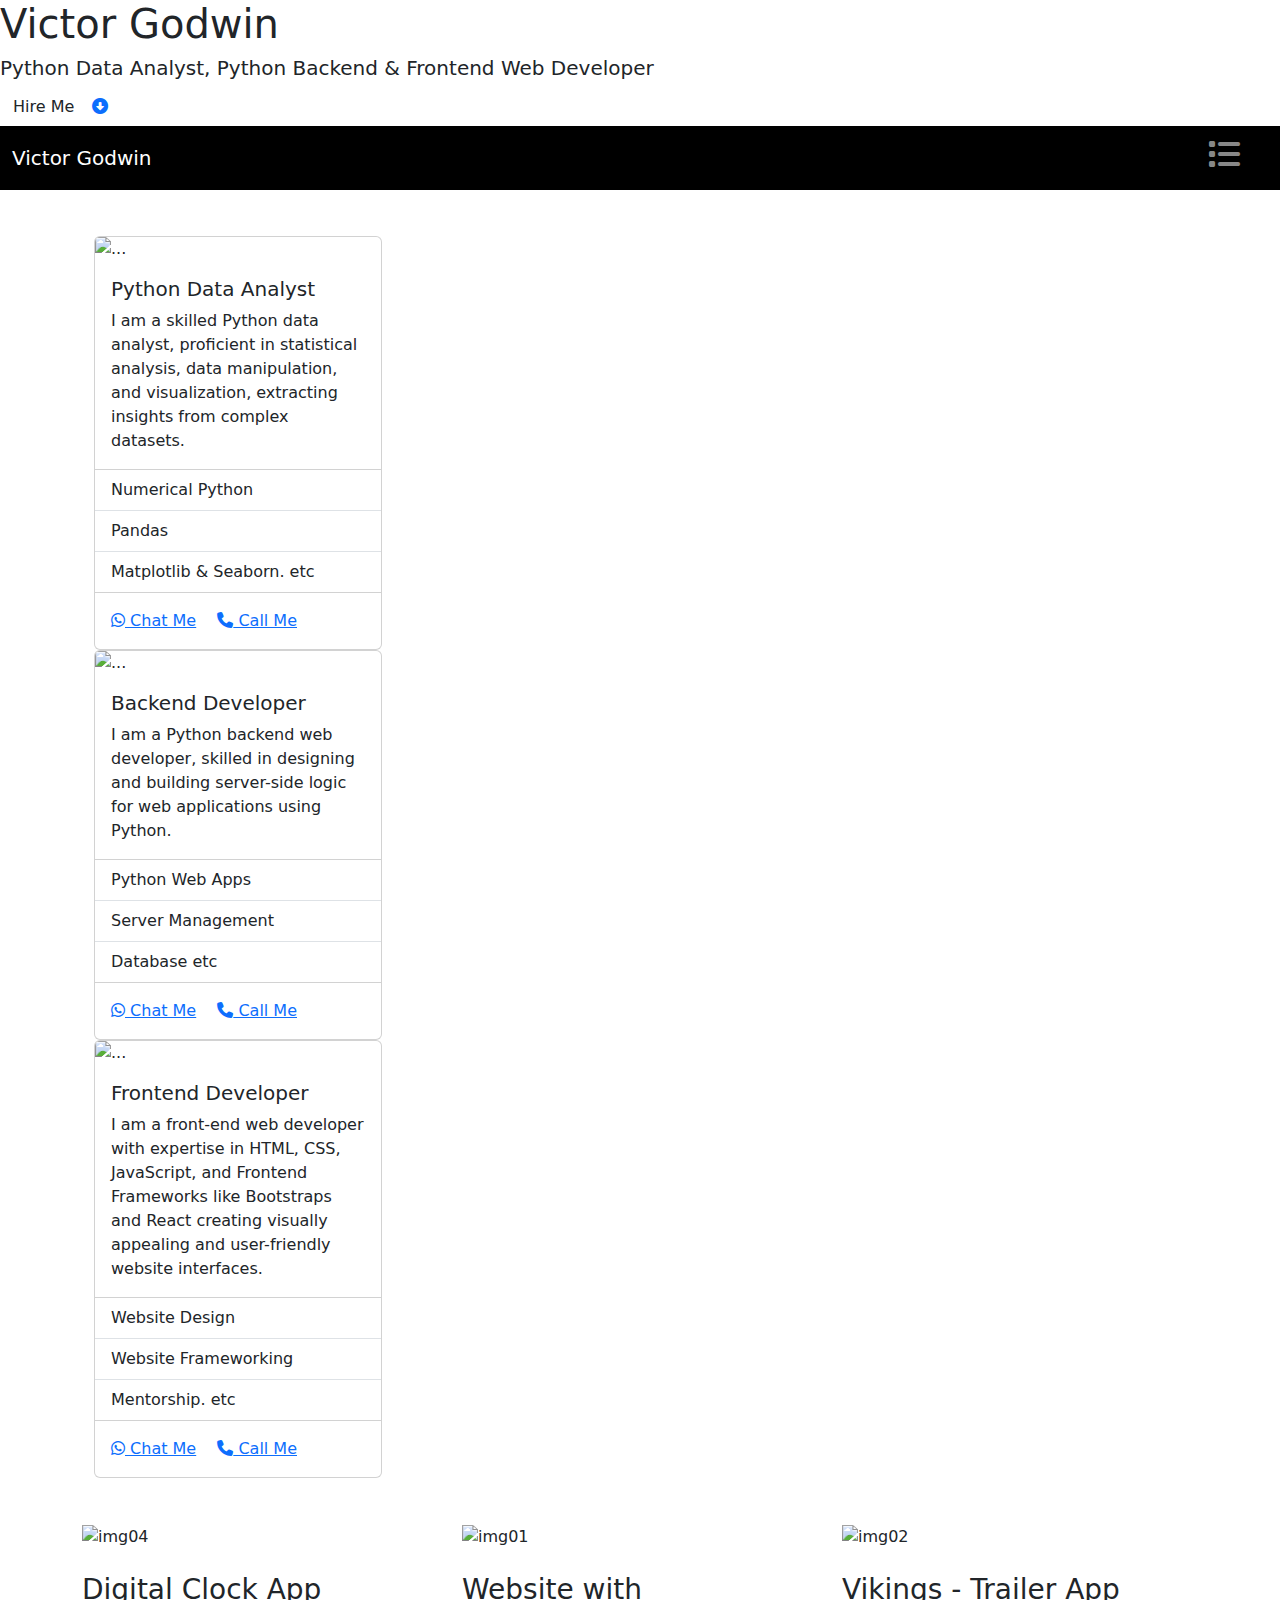
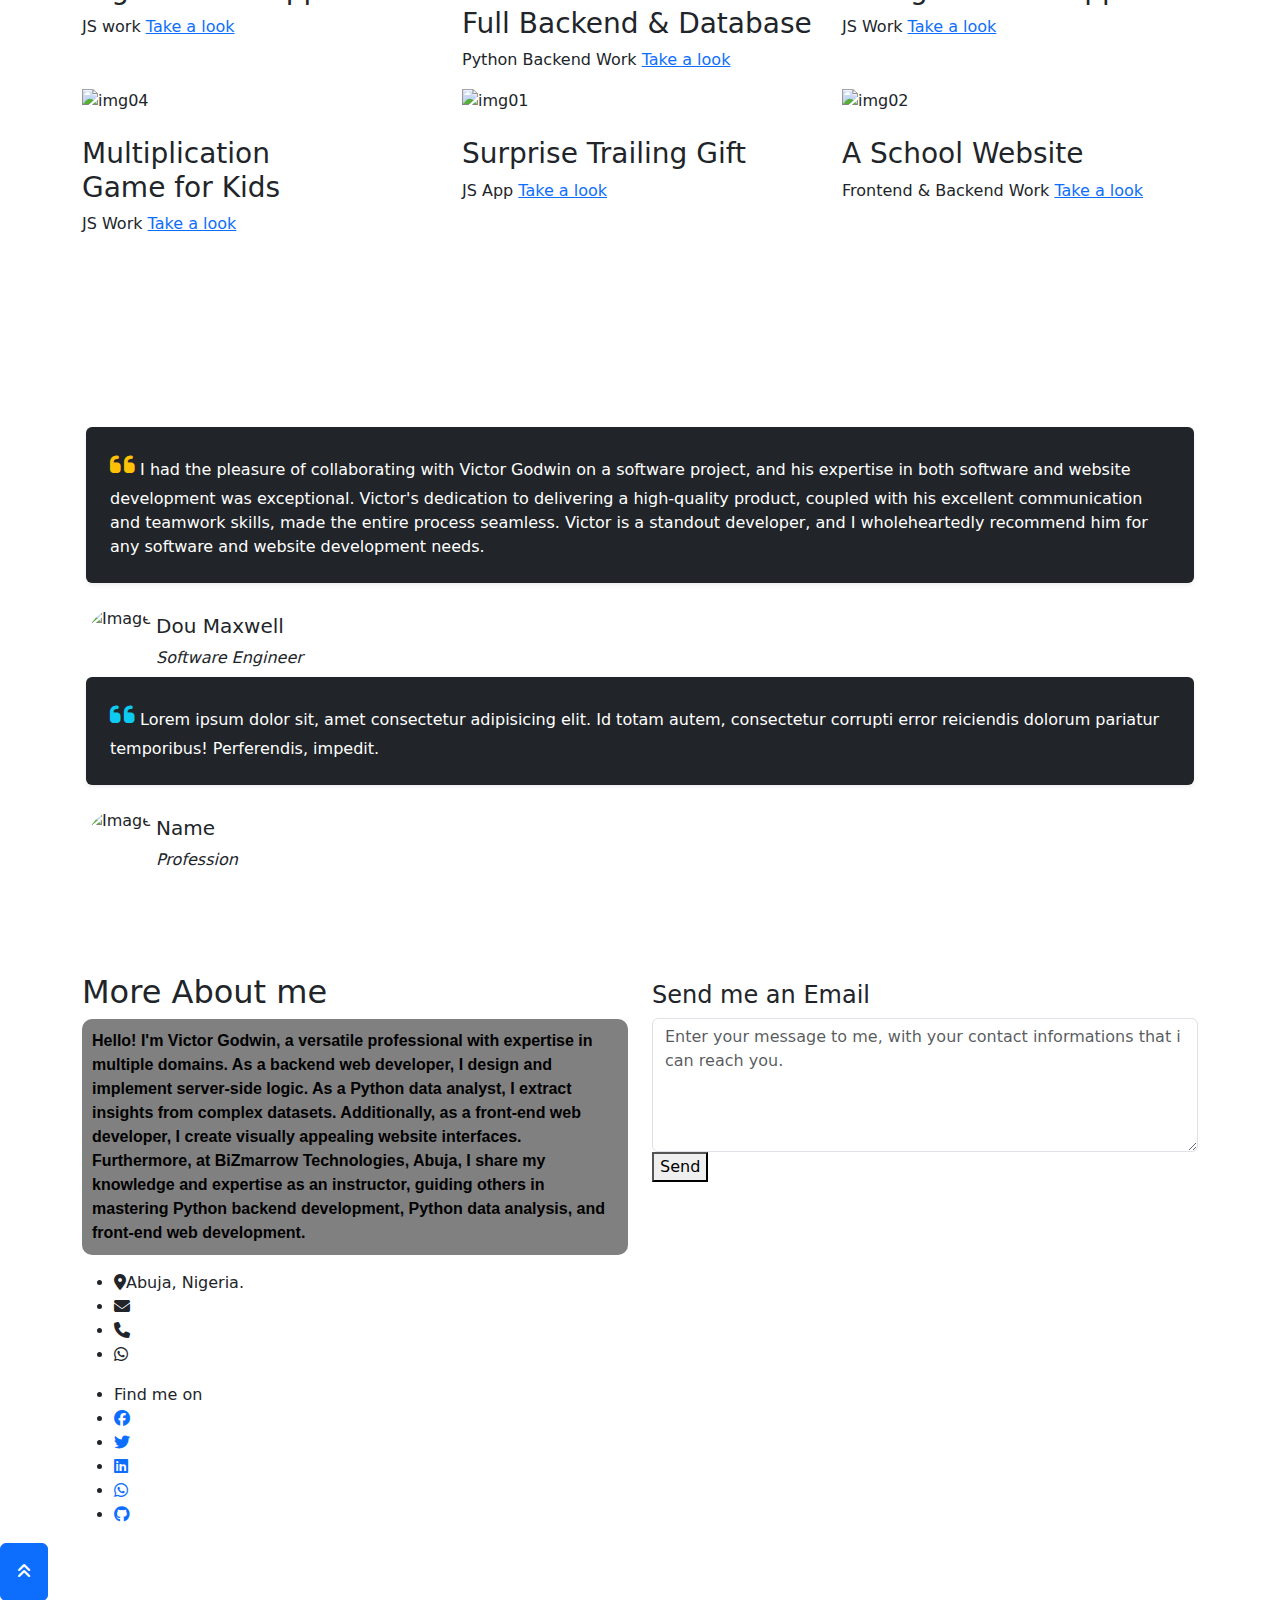
==== index.html @ f5a23a00 "Merge branch 'master' of https://github.com/viczenith/VictorGodwin" ====
<!DOCTYPE html>
<html lang="en">
<head>
    <meta charset="UTF-8">
    <meta name="viewport" content="width=device-width, initial-scale=1.0">
    <link href='http://fonts.googleapis.com/css?family=Dosis:200,300,400,500|Lato:300,400,700,900,300italic,400italic,700italic,900italic|Raleway:400,200,300,500,100|Titillium+Web:400,200,300italic,300,200italic' rel='stylesheet' type='text/css'>


    <!-- Flaticon Font -->
    <link href="lib/flaticon/font/flaticon.css" rel="stylesheet">

    <!-- Libraries Stylesheet -->
    <link href="assets/lib/owlcarousel/assets/owl.carousel.min.css" rel="stylesheet">
    <link href="assets/lib/lightbox/css/lightbox.min.css" rel="stylesheet">

    <link href="https://cdn.jsdelivr.net/npm/bootstrap@5.2.3/dist/css/bootstrap.min.css" rel="stylesheet">
    <script src="https://cdn.jsdelivr.net/npm/bootstrap@5.2.3/dist/js/bootstrap.bundle.min.js"></script>

     <!-- Customized Bootstrap Stylesheet -->
    <link href="assets/css1/style.css" rel="stylesheet">

    <!-- BS CSS -->
    <link href="https://cdn.jsdelivr.net/npm/bootstrap@5.3.0/dist/css/bootstrap.min.css" rel="stylesheet" integrity="sha384-9ndCyUaIbzAi2FUVXJi0CjmCapSmO7SnpJef0486qhLnuZ2cdeRhO02iuK6FUUVM" crossorigin="anonymous">
    <!-- FONT AWESOME -->
    <link rel="stylesheet" href="https://cdnjs.cloudflare.com/ajax/libs/font-awesome/6.4.0/css/all.min.css">
    <!-- CSS -->
    <link rel="stylesheet" href="assets/css/style.css">
    <link rel="stylesheet" href="assets/css/mquery.css">
    <title>Victor Godwin - Home</title>
    <link rel="shortcut icon" href="assets/images/favi.png" type="image/x-icon">
</head>
<body>
    <div class="homePage">
        <div class="home-sect">
          <h1 class="bigheading">Victor Godwin</h1>
          <h5 class="small-heading">Python Data Analyst, Python Backend &  Frontend Web Developer </h5>
          <a class="btnn btn" href="#contact">Hire Me</a>
          <a data-scroll href="#navigation" class="scrollDown animated pulse" id="scrollToContent"><i class="fa-solid fa-circle-down"></i></a>
        </div>
    </div>

    <!-- SECTION TWO, NAVIGATION -->
      <div id="navigation" id="navb" class="navbar navbar-dark bg-black sticky-top">
        <div class="container-fluid">
            <a class="navbar-brand" href="#body">Victor Godwin</a>
            <h1 style="border: none; outline: none;" class="navbar-toggler" type="button" data-bs-toggle="offcanvas" data-bs-target="#offcanvasDarkNavbar" aria-controls="offcanvasDarkNavbar" aria-label="Toggle navigation">
              <i class="fa-solid fa-list" style="font-size: 2rem; margin-right: 1rem;"></i>
            </a>
            <div class="rightdropdown offcanvas offcanvas-end text-bg-dark" tabindex="-1" id="offcanvasDarkNavbar" aria-labelledby="offcanvasDarkNavbarLabel">
            <div class="offcanvas-header">
              <h5 class="offcanvas-title" id="offcanvasDarkNavbarLabel">Victor Godwin</h5>
              <a type="button" class="btn-close btn-close-white" data-bs-dismiss="offcanvas" aria-label="Close"></a>
            </div>
            <div class="offcanvas-body">
              <ul class="navbar-nav justify-content-end flex-grow-1 pe-3">
                <li class="nav-item">
                  <a class="nav-link active" aria-current="page" href="#body"> <i class="fa-solid fa-house"></i> Home</a>
                </li>
              </ul>
              <ul class="navbar-nav justify-content-end flex-grow-1 pe-3">
                <li class="nav-item">
                  <a class="nav-link active" aria-current="page" href="#services"> <i class="fa-solid fa-gear"></i> Service</a>
                </li>
              </ul>
              <ul class="navbar-nav justify-content-end flex-grow-1 pe-3">
                <li class="nav-item">
                  <a class="nav-link active" aria-current="page" href="#portfolio"><i class="fa-solid fa-pen-to-square"></i> Portfolio</a>
                </li>
              </ul>
              <ul class="navbar-nav justify-content-end flex-grow-1 pe-3">
                <li class="nav-item">
                  <a class="nav-link active" aria-current="page" href="#testimonial"><i class="fa-solid fa-users-gear"></i> Testimonial</a>
                </li>
              </ul>
              <ul class="navbar-nav justify-content-end flex-grow-1 pe-3">
                <li class="nav-item">
                  <a class="nav-link active" aria-current="page" href="#contact"><i class="fa-solid fa-envelope"></i> Contact</a>
                </li>
              </ul>


              <div class="contact-us">
                <ul class="navbar-nav justify-content-end flex-grow-1 pe-3">
                    <li class="nav-item">
                      <a class="chat-me nav-link active" aria-current="page" href="tel:+2347064959669"><i style="margin-left: 1rem;" class="fa-solid fa-phone"></i> Call me</a>
                    </li>
                  </ul>
                  <ul class="navbar-nav justify-content-end flex-grow-1 pe-3">
                    <li class="nav-item">
                      <a class="call-me nav-link active" aria-current="page" href="https://api.whatsapp.com/send?phone=+2347064959669&text=Hello"><i style="margin-left: 1rem;" class="fa-brands fa-whatsapp"></i> Chat me</a>
                    </li>
                  </ul>
              </div>
            </div>
          </div>
        </div>
      </div>

      <!-- SERVICE SECTION -->

      <section class="container-fluid" id="services">
        <h2 class="block_title b_title" style="color:white; font-weight: 600; text-align: center; text-decoration: underline;">______Services______</h2>

       <div class="container-sm row-flex">
        <div class="container-sm row-flex">
          <div class="col-sm-4">
            <div class="service-container card" style="width: 18rem;">
              <img src="https://images.unsplash.com/photo-1551288049-bebda4e38f71?ixlib=rb-4.0.3&ixid=M3wxMjA3fDB8MHxwaG90by1wYWdlfHx8fGVufDB8fHx8fA%3D%3D&auto=format&fit=crop&w=870&q=80" class="card-img-top" alt="...">
              <div class="card-body">
                <h5 class="card-title">Python Data Analyst</h5>
                <p class="card-text">I am a skilled Python data analyst, proficient in statistical analysis, data manipulation, and visualization, extracting insights from complex datasets.</p>
              </div>
              <ul class="hover list-group list-group-flush">
                <li class="list-group-item">Numerical Python</li>
                <li class="list-group-item">Pandas</li>
                <li class="list-group-item">Matplotlib & Seaborn. etc</li>
              </ul>
              <div class="card-body">
                <a href="tel:+2347064959669" class="call-chat-link card-link"><i class="fa-brands fa-whatsapp"></i> Chat Me</a>
                <a href="https://api.whatsapp.com/send?phone=+2347064959669&text=Hello" class="call-chat-link card-link"><i class="fa-solid fa-phone"></i> Call Me</a>
              </div>
            </div>
          </div>
          
          <!-- 2 -->
        
          <div class="col-sm-4">
            <div class="service-container card" style="width: 18rem;">
              <img src="https://images.unsplash.com/photo-1627398242454-45a1465c2479?ixlib=rb-4.0.3&ixid=M3wxMjA3fDB8MHxwaG90by1wYWdlfHx8fGVufDB8fHx8fA%3D%3D&auto=format&fit=crop&w=774&q=80" class="card-img-top" alt="...">
              <div class="card-body">
                <h5 class="card-title">Backend Developer</h5>
                <p class="card-text">I am a Python backend web developer, skilled in designing and building server-side logic for web applications using Python.</p>
              </div>
              <ul class="hover list-group list-group-flush">
                <li class="list-group-item">Python Web Apps</li>
                <li class="list-group-item">Server Management</li>
                <li class="list-group-item">Database etc</li>
              </ul>
              <div class="card-body">
                <a href="tel:+2347064959669" class="call-chat-link card-link"><i class="fa-brands fa-whatsapp"></i> Chat Me</a>
                <a href="https://api.whatsapp.com/send?phone=+2347064959669&text=Hello" class="call-chat-link card-link"><i class="fa-solid fa-phone"></i> Call Me</a>
              </div>
            </div>
          </div>
          
        <!-- 3 -->
          <div class="col-sm-4">
            <div class="service-container card" style="width: 18rem;">
              <img src="https://images.unsplash.com/photo-1511376777868-611b54f68947?ixlib=rb-4.0.3&ixid=M3wxMjA3fDB8MHxwaG90by1wYWdlfHx8fGVufDB8fHx8fA%3D%3D&auto=format&fit=crop&w=1470&q=80" class="card-img-top" alt="...">
              <div class="card-body">
                <h5 class="card-title">Frontend Developer</h5>
                <p class="card-text">I am a front-end web developer with expertise in HTML, CSS, JavaScript, and Frontend Frameworks like Bootstraps and React creating visually appealing and user-friendly website interfaces.</p>
              </div>
              <ul class="hover list-group list-group-flush">
                <li class="list-group-item">Website Design</li>
                <li class="list-group-item">Website Frameworking</li>
                <li class="list-group-item">Mentorship. etc</li>
              </ul>
              <div class="card-body">
                <a href="tel:+2347064959669" class="call-chat-link card-link"><i class="fa-brands fa-whatsapp"></i> Chat Me</a>
                <a href="https://api.whatsapp.com/send?phone=+2347064959669&text=Hello" class="call-chat-link card-link"><i class="fa-solid fa-phone"></i> Call Me</a>
              </div>
            </div>
          </div>
        </div>
       </div>
      </section>

      <!-- PORTFOLIO SECTION -->
      <section id="portfolio">
        <div class="container">
          <h2 class="block_title b_title" style="color:white; font-weight: 600; text-align: center; text-decoration: underline;">______My works______</h2>
          <div class="row port cs-style-3">
              <div class="col-md-4 col-sm-6 col-xs-12 item-space">
                  <figure>
                      <img src="assets/images/project-imgs/digitalwatch.png" alt="img04">
                      <div class="take-a-look">
                        <a href="https://viczenith.github.io/Digital-Watch-and-Date/" target="_blank" class="call-chat-link" style="padding: 7px; color: white; font-weight: 600; text-decoration: none;" >Take a look</a>
                      </div>
                      <figcaption>
                          <h3>Digital Clock App</h3>
                          <span>JS work</span>
                          <a href="https://viczenith.github.io/Digital-Watch-and-Date/" target="_blank" class=" call-chat-link" >Take a look</a>
                      </figcaption>
                  </figure>
              </div>
              <div class="col-md-4 col-sm-6 col-xs-12 item-space">
                  <figure>
                      <img src="assets/images/project-imgs/pythonauthhomepage.png" alt="img01">
                      <div class="take-a-look">
                        <a href="#" class="call-chat-link" target="_blank" style="padding: 7px; color: white; font-weight: 600; text-decoration: none;">Take a look</a>
                      </div>
                      <figcaption>
                          <h3>Website with <br> Full Backend & Database</h3>
                          <span>Python Backend Work</span>
                          <a href="#" target="_blank" class="call-chat-link" >Take a look</a>
                      </figcaption>
                  </figure>
              </div>
              <div class="col-md-4 col-sm-6 col-xs-12 item-space">
                  <figure>
                      <img src="assets/images/project-imgs/vikingstrailerjs.png" alt="img02">
                      <div class="take-a-look">
                        <a href="https://viczenith.github.io/Video-Trailer-JS-project/" target="_blank" class="call-chat-link" style="padding: 7px; color: white; font-weight: 600; text-decoration: none;">Take a look</a>
                      </div>
                      <figcaption>
                          <h3>Vikings - Trailer App</h3>
                          <span>JS Work</span>
                          <a href="https://viczenith.github.io/Video-Trailer-JS-project/" target="_blank" class="call-chat-link" >Take a look</a>
                      </figcaption>
                  </figure>
              </div>
              <div class="col-md-4 col-sm-6 col-xs-12 item-space">
                  <figure>
                      <img  width="500" height="200" src="assets/images/project-imgs/kids_games.png" alt="img04">
                      <div class="take-a-look">
                        <a href="http://kidsmathgame.lovestoblog.com/?" target="_blank" class="call-chat-link" style="padding: 7px; color: white; font-weight: 600; text-decoration: none;">Take a look</a>
                      </div>
                      <figcaption>
                          <h3>Multiplication <br> Game for Kids</h3>
                          <span>JS Work</span>
                          <a href="http://kidsmathgame.lovestoblog.com/?" target="_blank" class="call-chat-link" >Take a look</a>
                      </figcaption>
                  </figure>
              </div>
              <div class="col-md-4 col-sm-6 col-xs-12 item-space">
                  <figure>
                      <img src="assets/images/project-imgs/supprisegift.png" alt="img01">
                      <div class="take-a-look">
                        <a <a href="https://viczenith.github.io/Birthday-Surprise-JS-Project/" target="_blank" class="call-chat-link" style="padding: 7px; color: white; font-weight: 600; text-decoration: none;">Take a look</a>
                      </div>
                      <figcaption>
                          <h3>Surprise Trailing Gift</h3>
                          <span>JS App</span>
                          <a href="https://viczenith.github.io/Birthday-Surprise-JS-Project/" target="_blank" class="call-chat-link" >Take a look</a>
                      </figcaption> 
                  </figure>
              </div>
              <div class="col-md-4 col-sm-6 col-xs-12 item-space">
                  <figure>
                      <img src="assets/images/project-imgs/schoolwebsite.png" alt="img02">
                      <div class="take-a-look">
                        <a href="https://viczenith.github.io/schoolwebsite/" target="_blank" class="call-chat-link" style="padding: 7px; color: white; font-weight: 600; text-decoration: none;">Take a look</a>
                      </div>
                      <figcaption>
                          <h3>A School Website</h3>
                          <span>Frontend & Backend Work</span>
                          <a href="https://viczenith.github.io/schoolwebsite/" target="_blank" class="call-chat-link">Take a look</a>
                      </figcaption>
                  </figure>
              </div>
              <div class="col-xs-12">
                  <div class="btn-center"><a href="gallery.html" class="call-chat-link" style="color:white; font-weight: 600;" target="_blank">View More</a></div>
              </div>
          </div>
      </div>

      </section>


    <!-- Testimonial Start -->
    <div class="container-fluid py-5" id="testimonial">
        <div class="container p-0">
            <div class="text-center pb-2">
                <h2 class="block_title b_title" style="color:white; font-weight: 600; text-align: center; text-decoration: underline;">______Testimonial______</h2>
            </div>
            <div class="owl-carousel testimonial-carousel mt-5">
                <div class="testimonial-item px-3">
                    <div class="text-bg-dark shadow-sm rounded mb-4 p-4">
                        <h3 class="fas fa-quote-left text-warning mr-3"></h3>
                        I had the pleasure of collaborating with Victor Godwin on a software project, and his expertise in both software and website development was exceptional. Victor's dedication to delivering a high-quality product, coupled with his excellent communication and teamwork skills, made the entire process seamless. Victor is a standout developer, and I wholeheartedly recommend him for any software and website development needs.
                    </div>
                    <div class="d-flex align-items-center">
                        <img class="rounded-circle" src="./images/Victor2.png" style="width: 70px; height: 70px;" alt="Image">
                        <div class="pl-3">
                            <h5>Dou Maxwell</h5>
                            <i>Software Engineer</i>
                        </div>
                    </div>
                </div>
                <div class="testimonial-item px-3">
                    <div class="text-bg-dark shadow-sm rounded mb-4 p-4">
                        <h3 class="fas fa-quote-left text-info mr-3"></h3>
                        Lorem ipsum dolor sit, amet consectetur adipisicing elit. Id totam autem, consectetur corrupti error reiciendis dolorum pariatur temporibus! Perferendis, impedit.
                    </div>
                    <div class="d-flex align-items-center">
                        <img class="rounded-circle" src="./Victor2.png" style="width: 70px; height: 70px;" alt="Image">
                        <div class="pl-3">
                            <h5>Name</h5>
                            <i>Profession</i>
                        </div>
                    </div>
                </div>
              
            </div>
        </div>
    </div>
    <!-- Testimonial End -->


    <!-- CONTACT SECTION -->
    <section id="contact" class="mapWrap">
      <!-- <div id="googleMap" style="width:100%;"></div> -->
      <div id="contact-area">
          <div class="container">
            <h2 class="block_title b_title" style="color:white; font-weight: 600; text-align: center; text-decoration: underline;">______Hey______</h2>
              <div class="row">
                  <div class="col-xs-12">
                  </div>
                  <div class="col-sm-6">
                      <div class="moreDetails">
                          <h2 class="con-title" style="">More About me</h2>
                          <p style="font-family: sans-serif; background-color: grey;padding: 10px; border-radius: 10px; color: black; font-weight: 600;"> Hello! I'm Victor Godwin, a versatile professional with expertise in multiple domains. As a backend web developer, I design and implement server-side logic. As a Python data analyst, I extract insights from complex datasets. Additionally, as a front-end web developer, I create visually appealing website interfaces. Furthermore, at BiZmarrow Technologies, Abuja, I share my knowledge and expertise as an instructor, guiding others in mastering Python backend development, Python data analysis, and front-end web development.</p>

                          <ul class="address" style="">
                              <li><i class="fa-solid fa-location-dot"></i><span>Abuja, Nigeria.</span></li>
                              <li><i class="fa-solid fa-envelope"></i><span><a href="mailto:victrzenith@gmail.com" style="color:white; font-weight: 600;">victorgodwinakor@gmail.com</a></span></li>
                              <li><i class="fa-solid fa-phone"></i><span><a href="tel:+2347064959669" style="color:white; font-weight: 600;">+2347064959669</a></span></li>
                              <li><i class="fa-brands fa-whatsapp"></i><span><a href="https://api.whatsapp.com/send?phone=+2347064959669&text=Hello" style="color:white; font-weight: 600;">Chat me on WhatsApp</a></span></li>
                              

                          </ul>
                      </div>
                  </div>
                  <div class="col-sm-6 formbtn">
                      <h2 class="con-title" style="color:white; font-family: cursive;"></h2>
                      <form role="form" action="mailto:victorgodwinakor@gmail.com" method="post" enctype="text/plain">
                        
                        <div class="form-group">
                          <h4>Send me an Email</h4>
                          <textarea placeholder="Enter your message to me, with your contact informations that i can reach you." name="InputMessage" id="user_message" class="form-control" rows="5" required></textarea>
                        </div>

                        <button type="submit" class="call-chat-link">Send</button>
                      </form>   
                  </div>
              </div>
          </div><!-- container -->
      </div><!-- contact-area -->
      <div id="social">
          <div class="container">
              <div class="row">
                  <div class="col-xs-12">
                      <ul class="scoialinks">
                          <li class="normal-txt" style="">Find me on</li>
                          <li class="social-icons"><a href="#"> <i class="fa-brands fa-facebook"></i></a></li>
                          <li class="social-icons"><a href="#"><i class="fa-brands fa-twitter"></i></a></li>
                          <li class="social-icons"><a href="https://www.linkedin.com/in/victor-godwin-02809b1bb"><i class="fa-brands fa-linkedin"></i></a></li>
                          <li class="social-icons"><a href="https://api.whatsapp.com/send?phone=+2347064959669&text=Hello"><i class="fa-brands fa-whatsapp"></i></a></li>
                          <li class="social-icons"><a href="#"><i class="fa-brands fa-github"></i></a></li>
                      </ul>
                  </div>
              </div>
          </div>
      </div><!-- social -->
  </section>

      <!-- Back to Top -->
    <a href="#" class="btn btn-primary p-3 back-to-top"><i class="fa fa-angle-double-up"></i></a>


<!-- https://docs.google.com/document/d/1Uw3thjtQ1ERMtONenp0JyF-d0HqYeO41/edit?usp=drivesdk&ouid=101610036122218365915&rtpof=true&sd=true -->








      <script src="https://stackpath.bootstrapcdn.com/bootstrap/4.4.1/js/bootstrap.bundle.min.js"></script>
    <!--BS JS -->
    <script src="https://cdn.jsdelivr.net/npm/bootstrap@5.3.0/dist/js/bootstrap.bundle.min.js" integrity="sha384-geWF76RCwLtnZ8qwWowPQNguL3RmwHVBC9FhGdlKrxdiJJigb/j/68SIy3Te4Bkz" crossorigin="anonymous"></script>
    <!-- BS JS effect -->
    <script src="https://cdn.jsdelivr.net/npm/@popperjs/core@2.11.8/dist/umd/popper.min.js" integrity="sha384-I7E8VVD/ismYTF4hNIPjVp/Zjvgyol6VFvRkX/vR+Vc4jQkC+hVqc2pM8ODewa9r" crossorigin="anonymous"></script>
    <script src="https://cdn.jsdelivr.net/npm/bootstrap@5.3.0/dist/js/bootstrap.min.js" integrity="sha384-fbbOQedDUMZZ5KreZpsbe1LCZPVmfTnH7ois6mU1QK+m14rQ1l2bGBq41eYeM/fS" crossorigin="anonymous"></script>

    <!-- JavaScript Libraries -->
    <script src="https://code.jquery.com/jquery-3.4.1.min.js"></script>
    <script src="https://stackpath.bootstrapcdn.com/bootstrap/4.4.1/js/bootstrap.bundle.min.js"></script>
    <script src="assets/lib/easing/easing.min.js"></script>
    <script src="assets/lib/owlcarousel/carousel.min.js"></script>
    <script src="assets/lib/isotope/isotope.pkgd.min.js"></script>
    <!-- <script src="assets/lib/lightbox/js/lightbox.min.js"></script> -->


    <!-- Template Javascript -->
    <script src="assets/js1/main.js"></script>
</body>
</html>
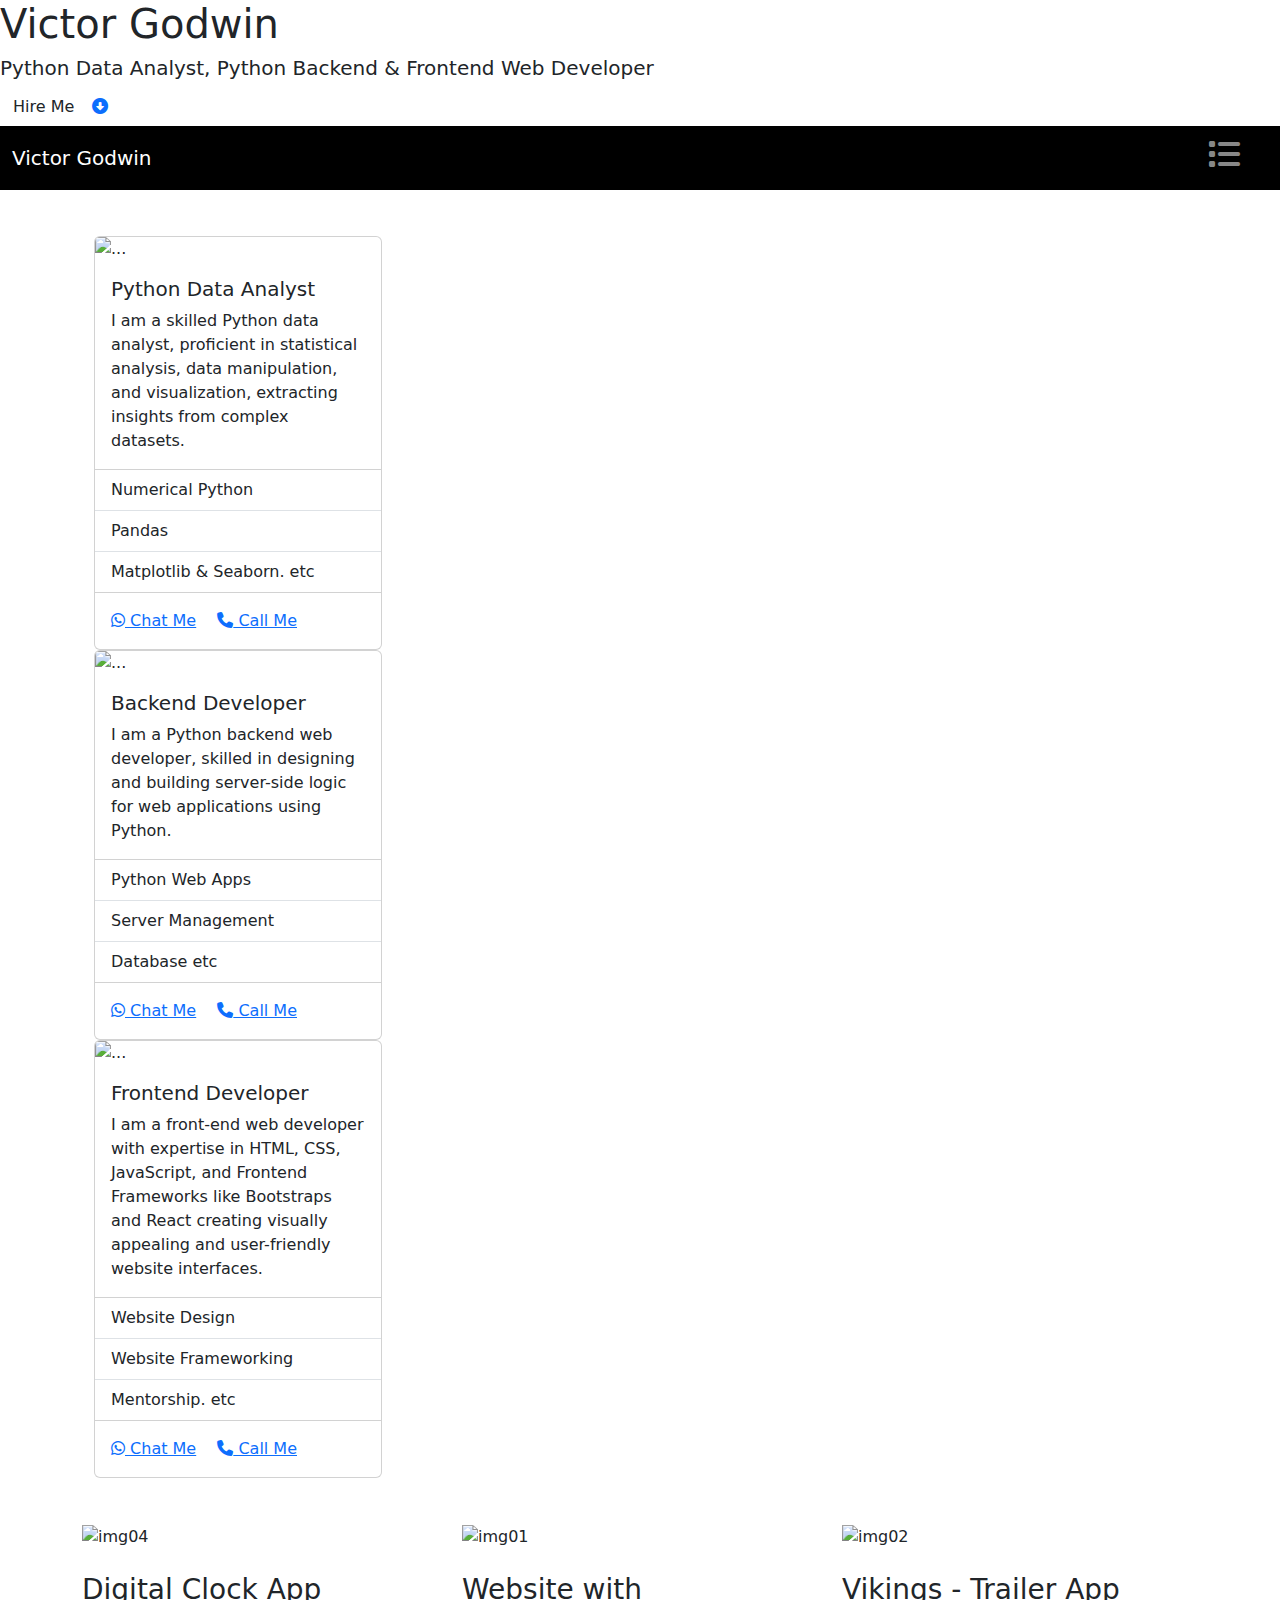
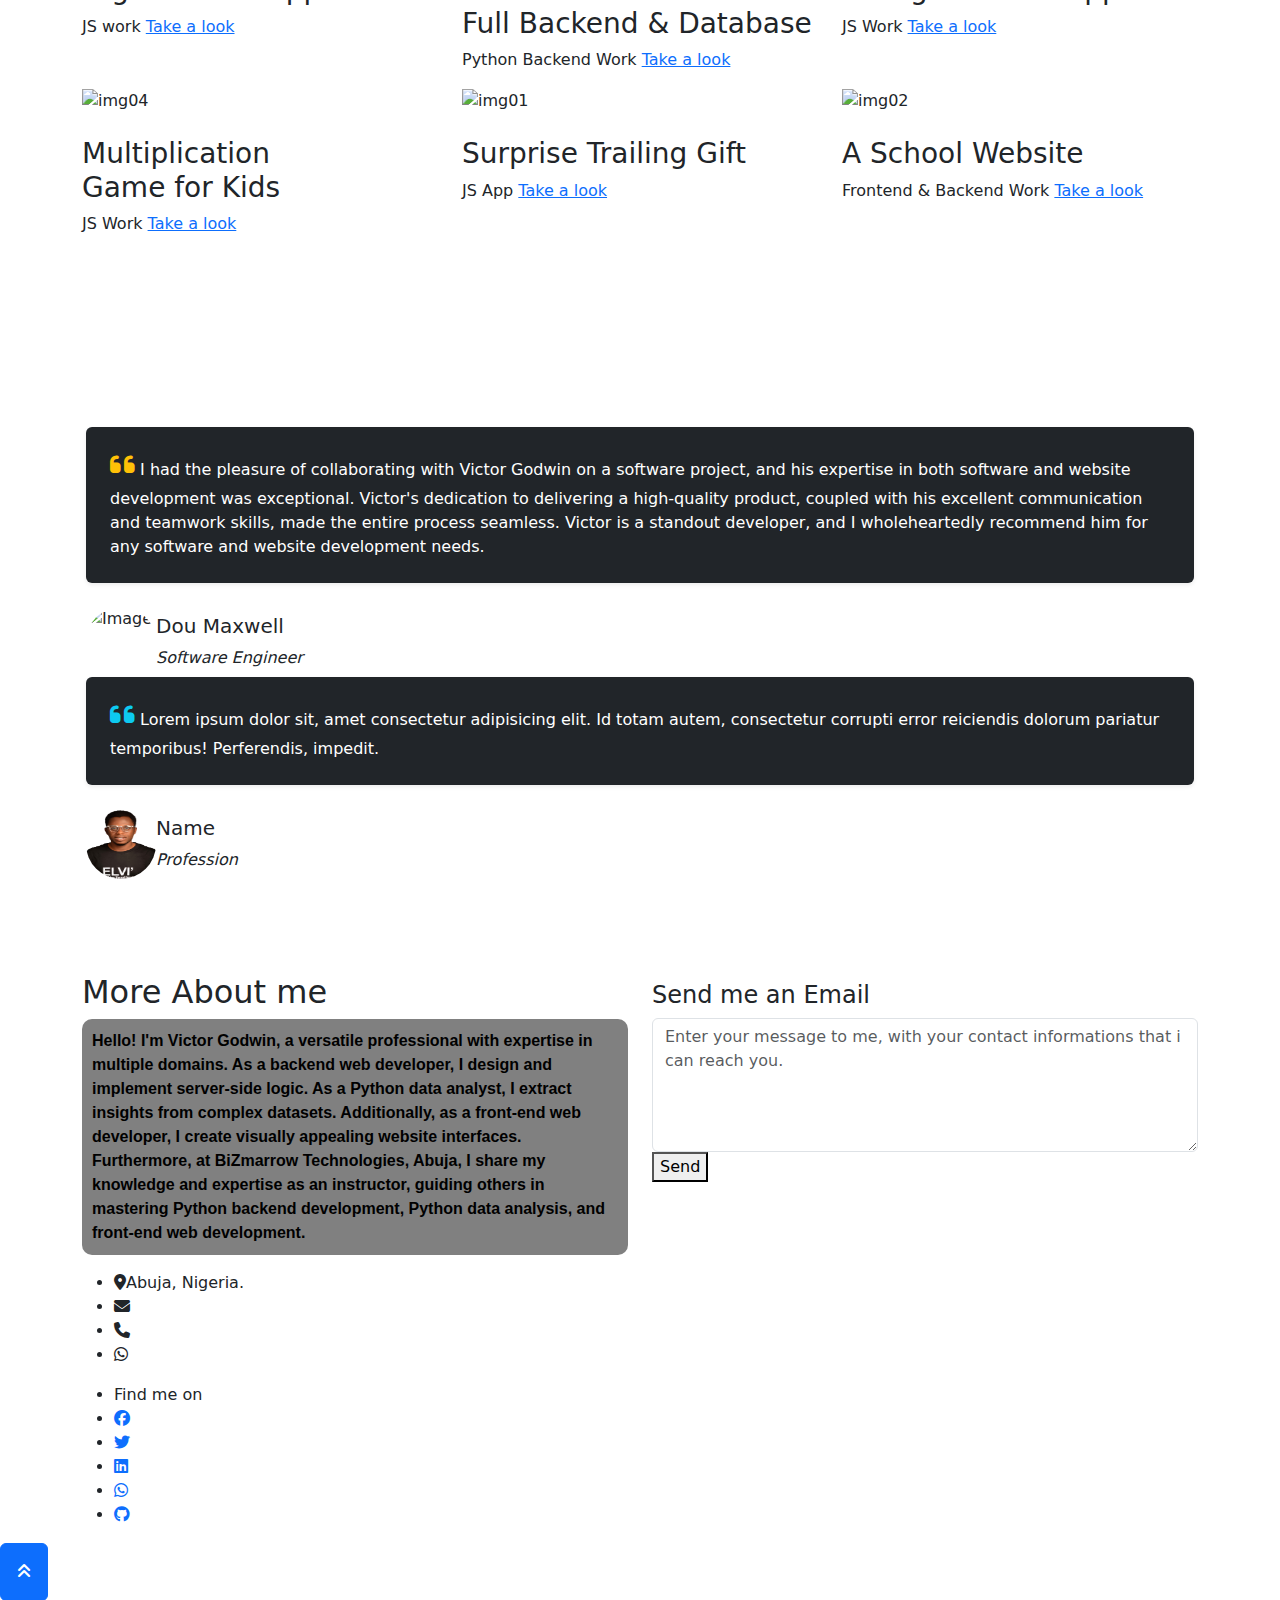
==== commit fc1016f8: "update" ====
--- a/index.html
+++ b/index.html
@@ -271,7 +271,7 @@
                         I had the pleasure of collaborating with Victor Godwin on a software project, and his expertise in both software and website development was exceptional. Victor's dedication to delivering a high-quality product, coupled with his excellent communication and teamwork skills, made the entire process seamless. Victor is a standout developer, and I wholeheartedly recommend him for any software and website development needs.
                     </div>
                     <div class="d-flex align-items-center">
-                        <img class="rounded-circle" src="./images/Victor2.png" style="width: 70px; height: 70px;" alt="Image">
+                        <img class="rounded-circle" src="assets/images/project-imgs/Karim-Jovian.png" style="width: 70px; height: 70px;" alt="Image">
                         <div class="pl-3">
                             <h5>Dou Maxwell</h5>
                             <i>Software Engineer</i>
@@ -284,7 +284,7 @@
                         Lorem ipsum dolor sit, amet consectetur adipisicing elit. Id totam autem, consectetur corrupti error reiciendis dolorum pariatur temporibus! Perferendis, impedit.
                     </div>
                     <div class="d-flex align-items-center">
-                        <img class="rounded-circle" src="./Victor2.png" style="width: 70px; height: 70px;" alt="Image">
+                        <img class="rounded-circle" src="assets/images/project-imgs/victor2.png" style="width: 70px; height: 70px;" alt="Image">
                         <div class="pl-3">
                             <h5>Name</h5>
                             <i>Profession</i>
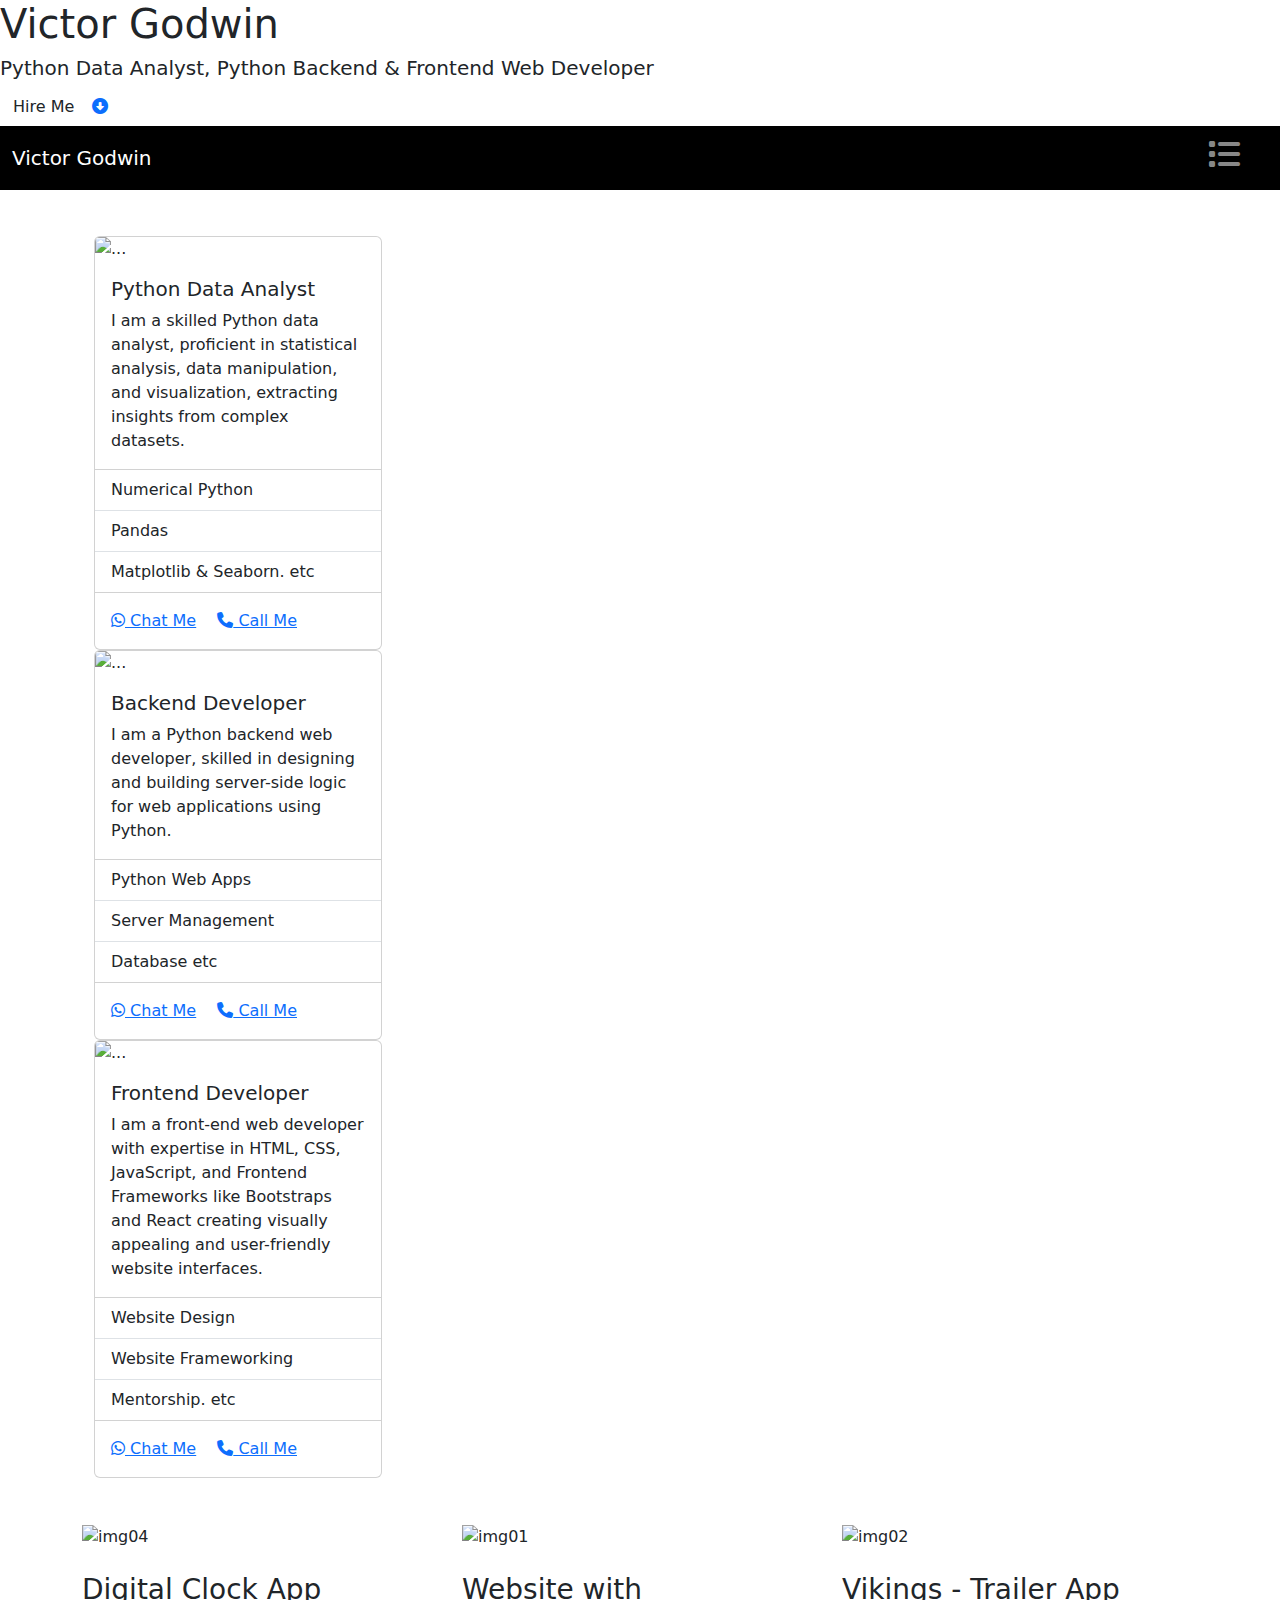
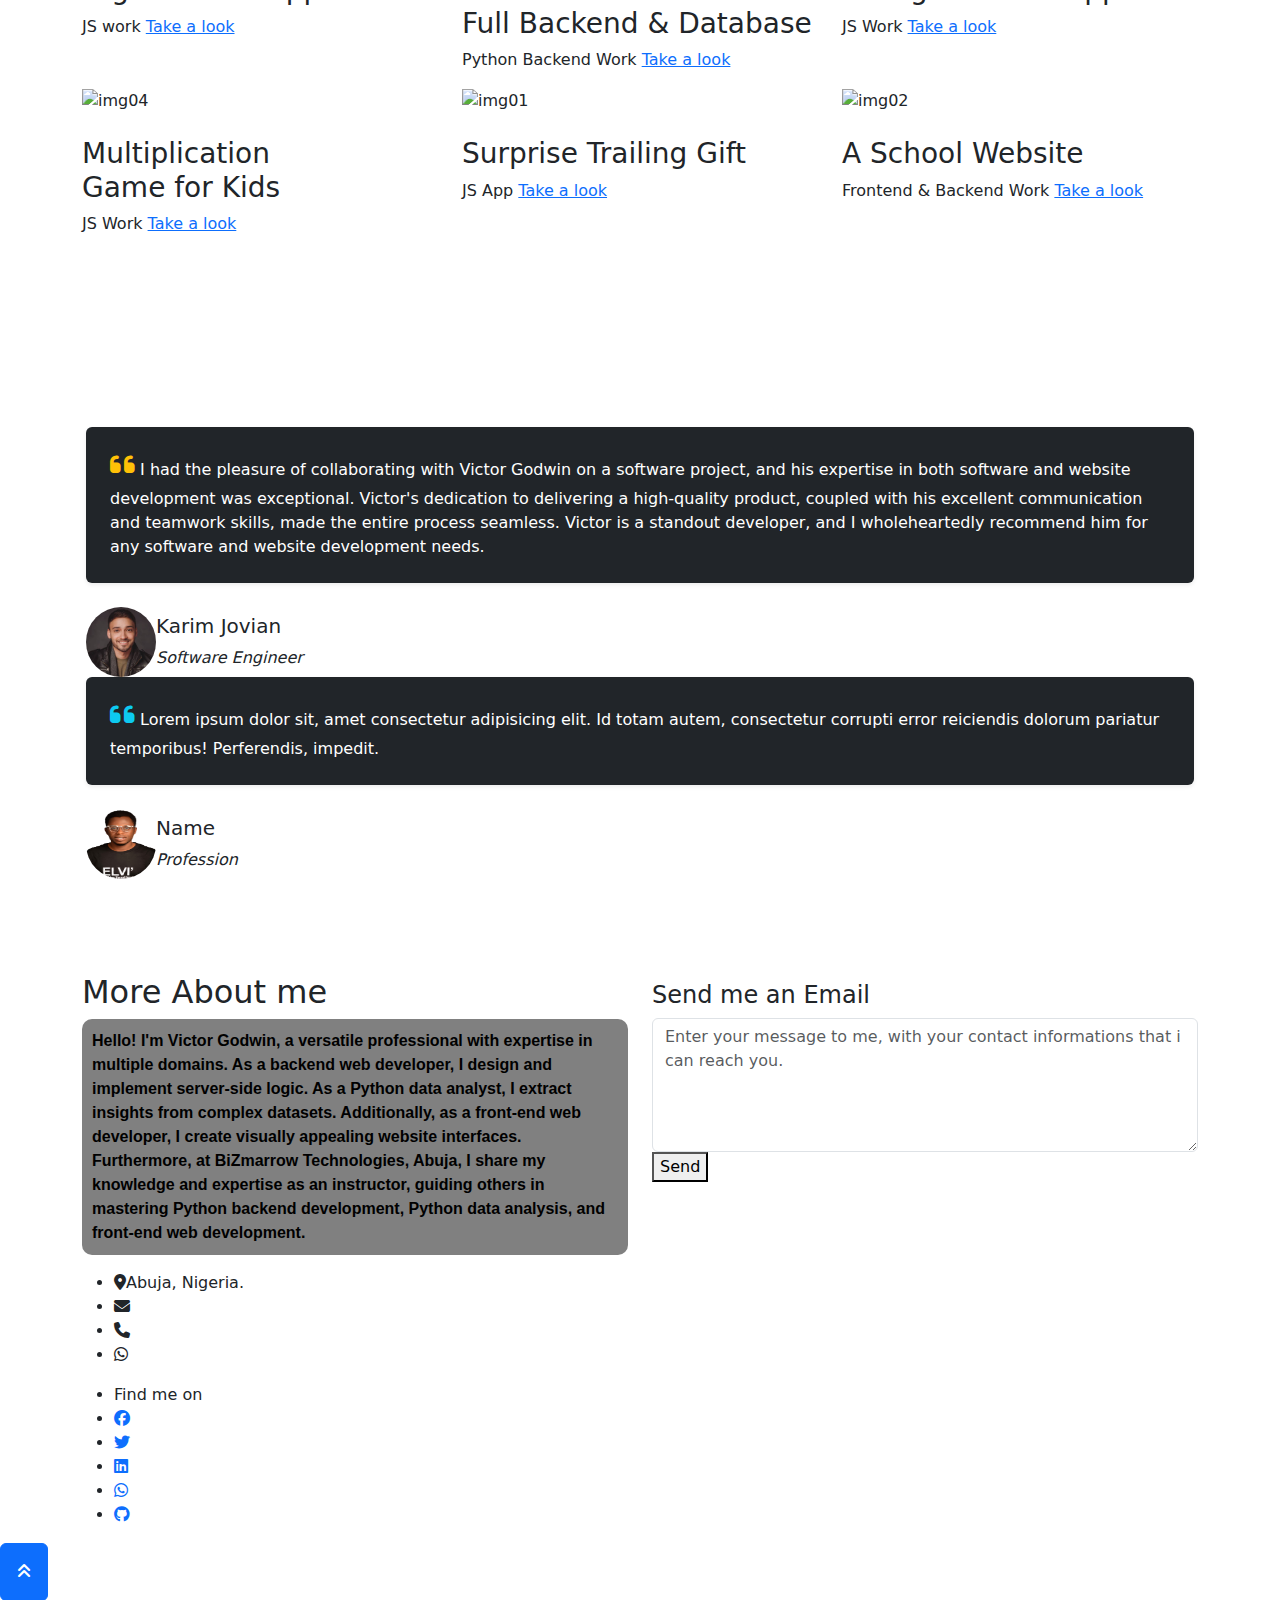
==== commit 1a98f7b2: "update" ====
--- a/index.html
+++ b/index.html
@@ -271,9 +271,9 @@
                         I had the pleasure of collaborating with Victor Godwin on a software project, and his expertise in both software and website development was exceptional. Victor's dedication to delivering a high-quality product, coupled with his excellent communication and teamwork skills, made the entire process seamless. Victor is a standout developer, and I wholeheartedly recommend him for any software and website development needs.
                     </div>
                     <div class="d-flex align-items-center">
-                        <img class="rounded-circle" src="assets/images/project-imgs/Karim-Jovian.png" style="width: 70px; height: 70px;" alt="Image">
+                        <img class="rounded-circle" src="assets/images/project-imgs/Karim-Jovian.jpg" style="width: 70px; height: 70px;" alt="Image">
                         <div class="pl-3">
-                            <h5>Dou Maxwell</h5>
+                            <h5>Karim Jovian</h5>
                             <i>Software Engineer</i>
                         </div>
                     </div>
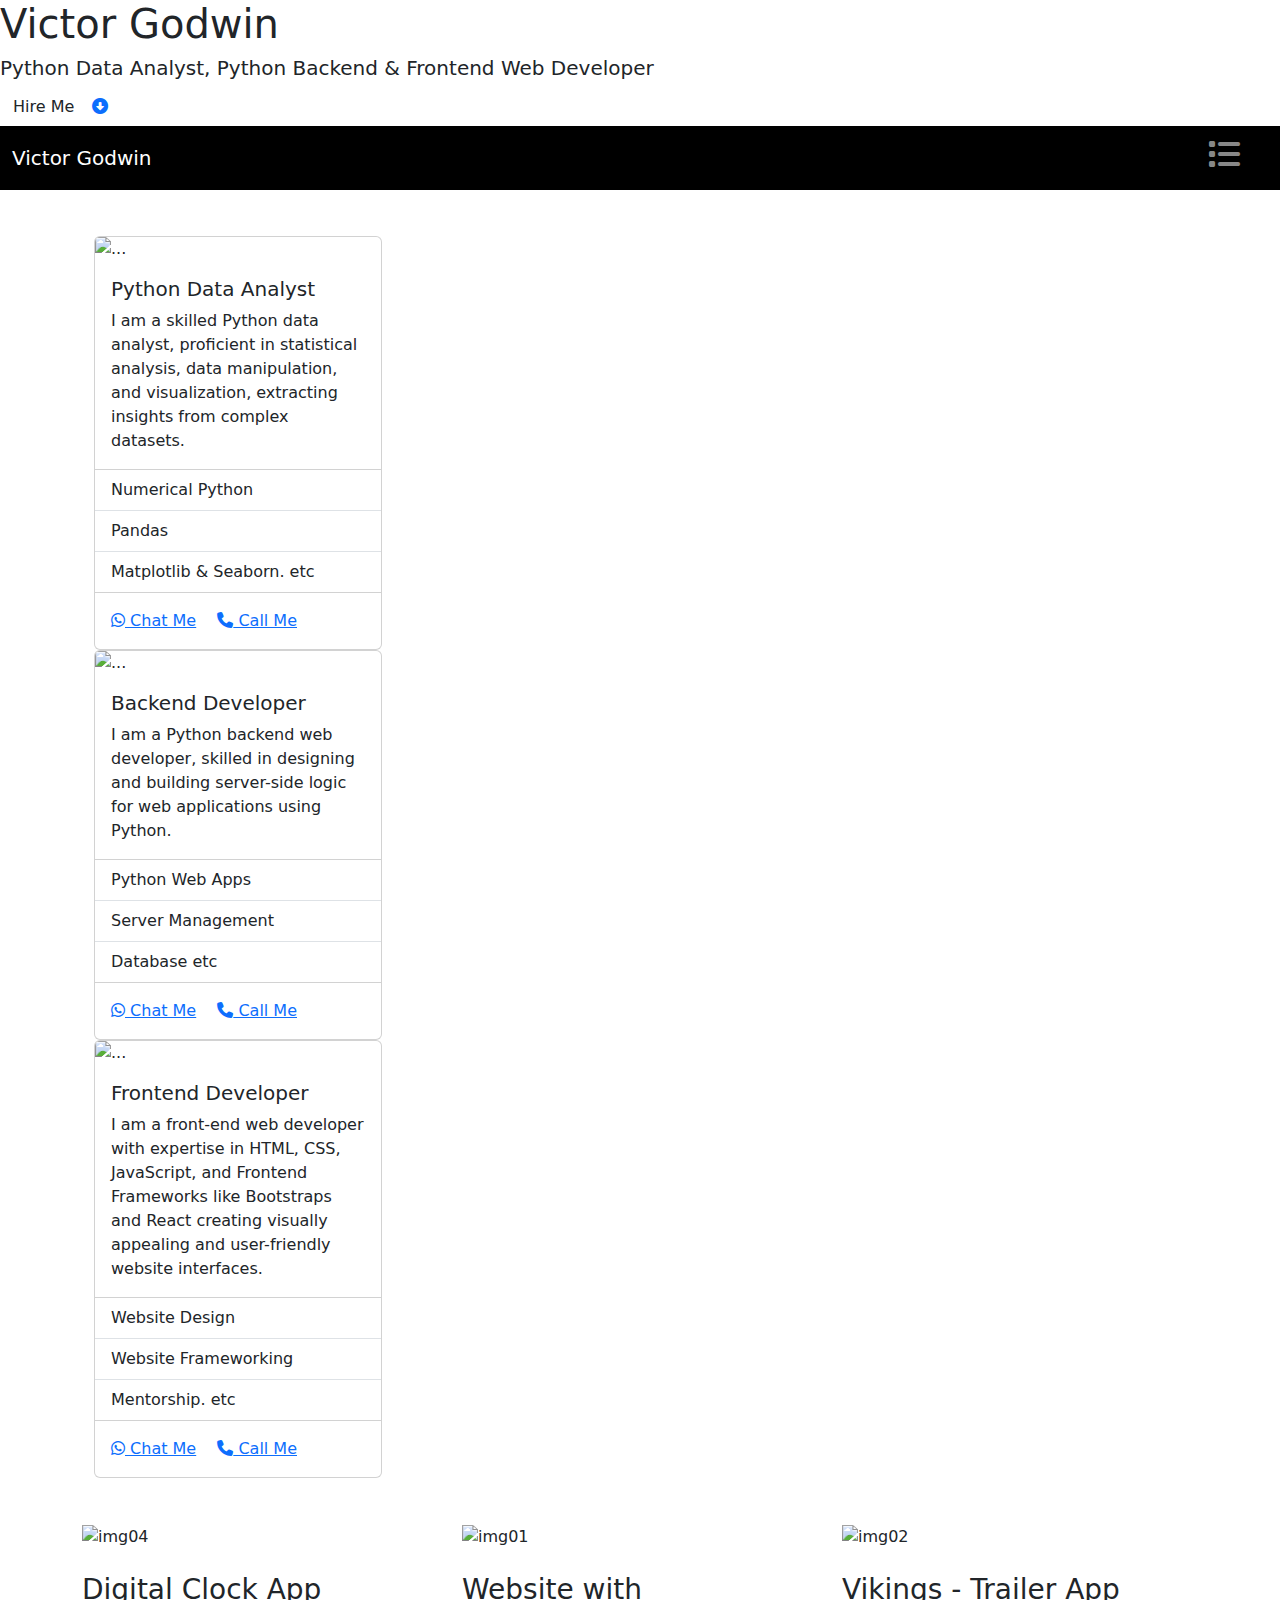
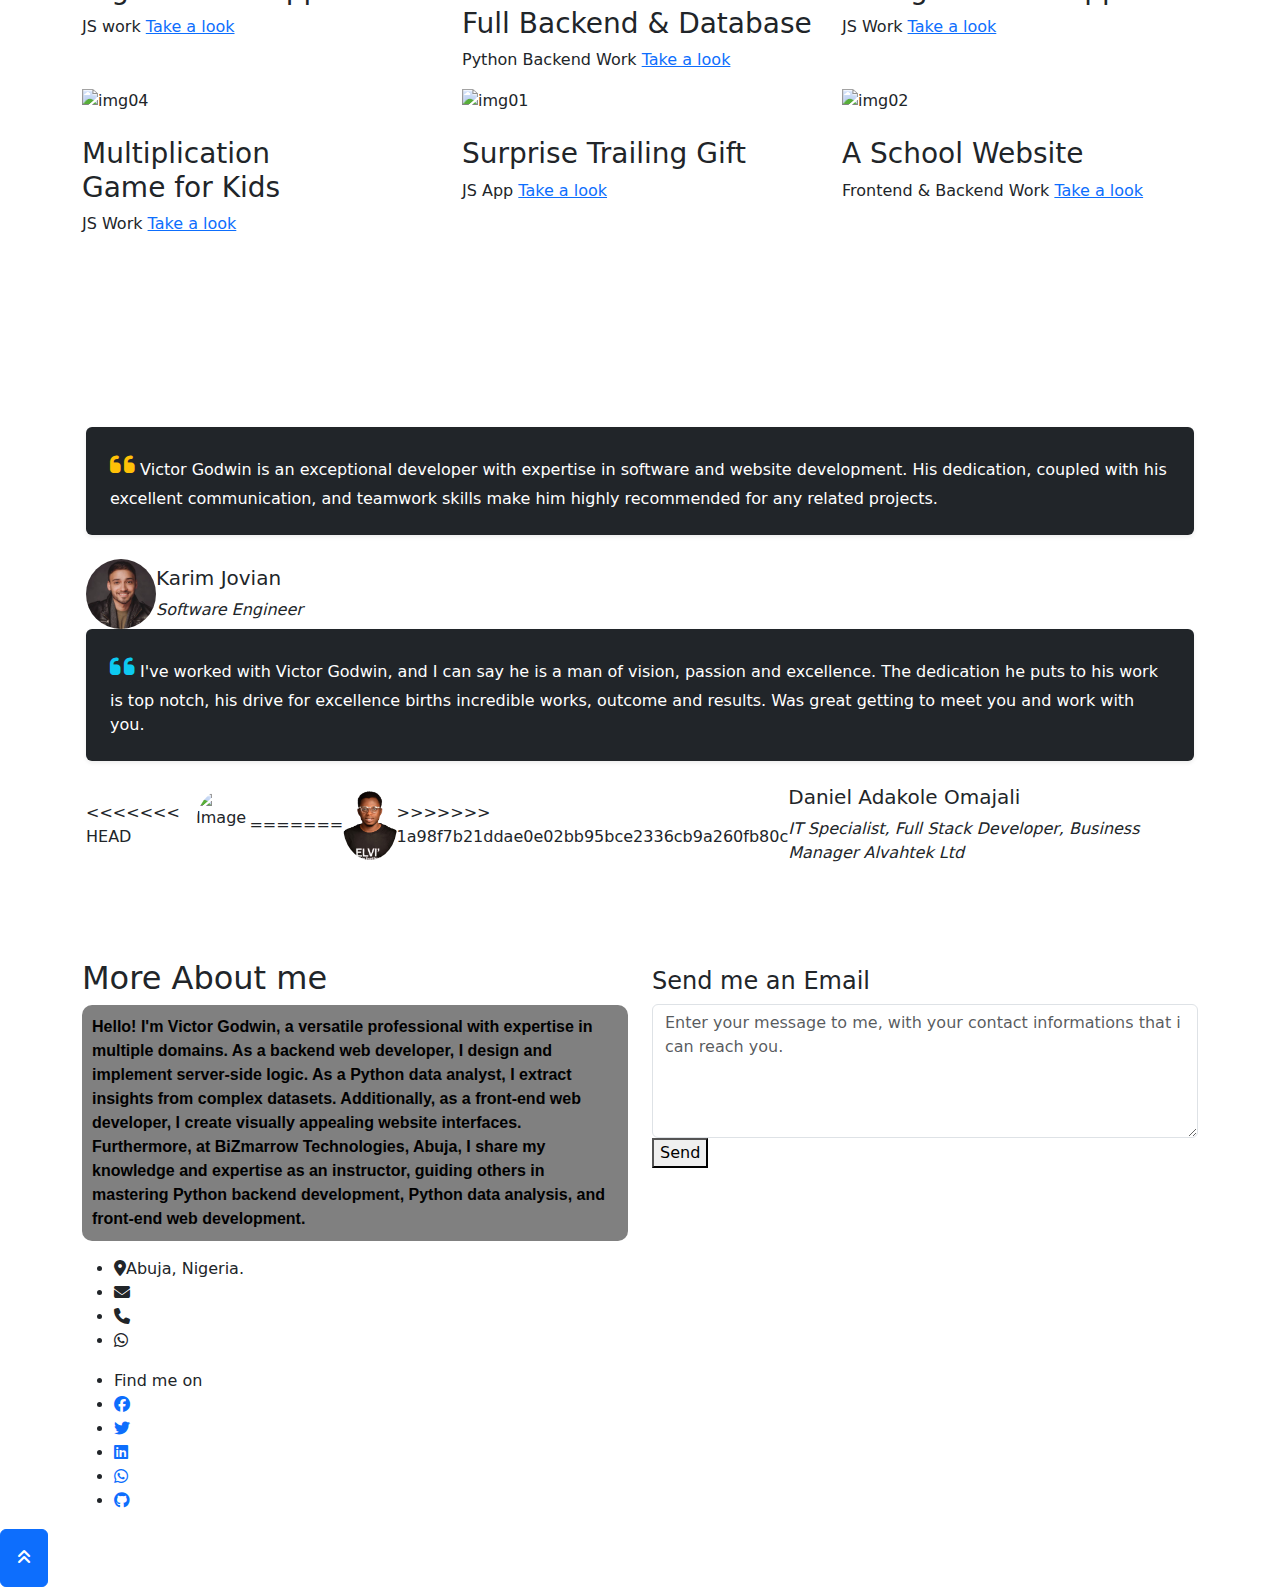
==== commit 2e388a5f: "update" ====
--- a/index.html
+++ b/index.html
@@ -268,7 +268,7 @@
                 <div class="testimonial-item px-3">
                     <div class="text-bg-dark shadow-sm rounded mb-4 p-4">
                         <h3 class="fas fa-quote-left text-warning mr-3"></h3>
-                        I had the pleasure of collaborating with Victor Godwin on a software project, and his expertise in both software and website development was exceptional. Victor's dedication to delivering a high-quality product, coupled with his excellent communication and teamwork skills, made the entire process seamless. Victor is a standout developer, and I wholeheartedly recommend him for any software and website development needs.
+                          Victor Godwin is an exceptional developer with expertise in software and website development. His dedication, coupled with his excellent communication, and teamwork skills make him highly recommended for any related projects.
                     </div>
                     <div class="d-flex align-items-center">
                         <img class="rounded-circle" src="assets/images/project-imgs/Karim-Jovian.jpg" style="width: 70px; height: 70px;" alt="Image">
@@ -281,13 +281,18 @@
                 <div class="testimonial-item px-3">
                     <div class="text-bg-dark shadow-sm rounded mb-4 p-4">
                         <h3 class="fas fa-quote-left text-info mr-3"></h3>
-                        Lorem ipsum dolor sit, amet consectetur adipisicing elit. Id totam autem, consectetur corrupti error reiciendis dolorum pariatur temporibus! Perferendis, impedit.
+                        I've worked with Victor Godwin, and I can say he is a man of vision, passion and excellence. The dedication he puts to his work is top notch, his drive for excellence births incredible works, outcome and results. Was great getting to meet you and work with you.
                     </div>
                     <div class="d-flex align-items-center">
+<<<<<<< HEAD
+                        <img class="rounded-circle" src="assets/images/project-imgs/DanielOmajali.png" style="width: 70px; height: 70px;" alt="Image">
+=======
                         <img class="rounded-circle" src="assets/images/project-imgs/victor2.png" style="width: 70px; height: 70px;" alt="Image">
+>>>>>>> 1a98f7b21ddae0e02bb95bce2336cb9a260fb80c
                         <div class="pl-3">
-                            <h5>Name</h5>
-                            <i>Profession</i>
+                            <h5>Daniel Adakole Omajali</h5>
+                            <i> IT Specialist, Full Stack Developer, Business Manager</i>
+                            <i> Alvahtek Ltd</i>
                         </div>
                     </div>
                 </div>
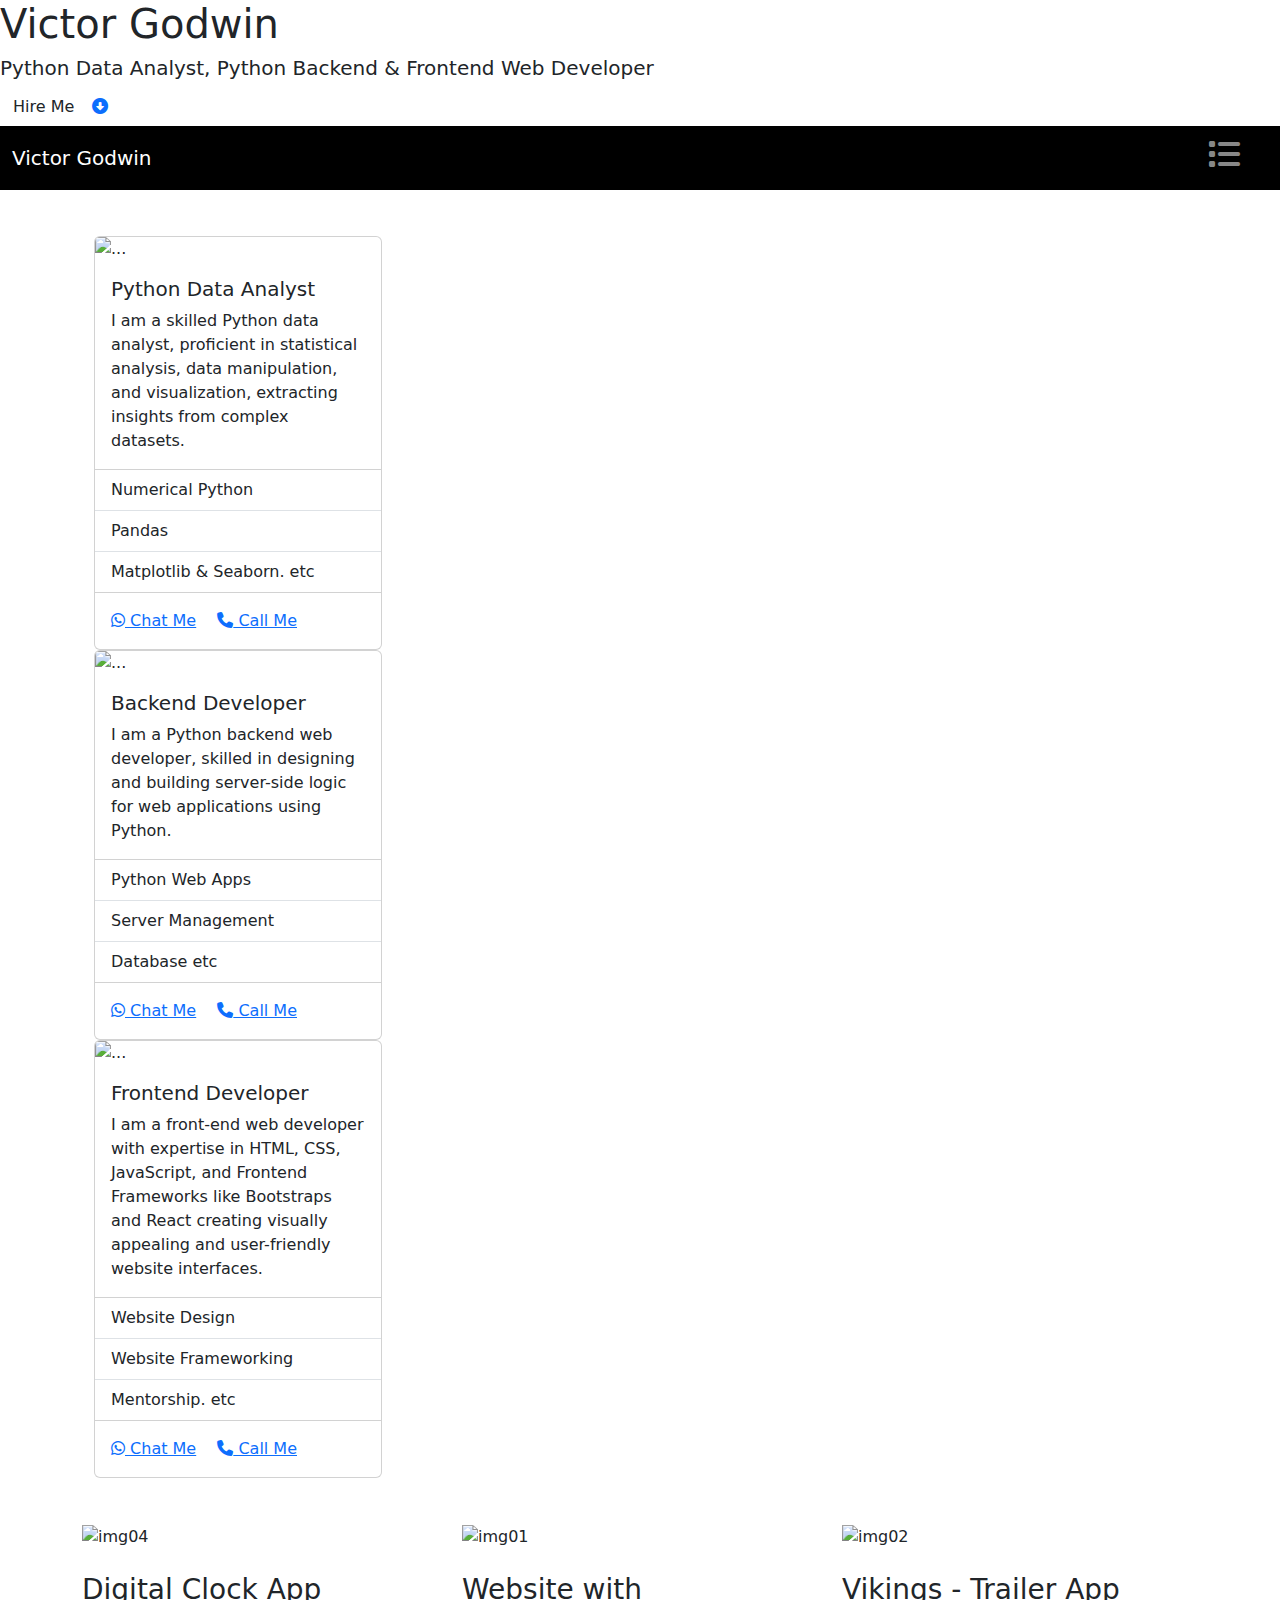
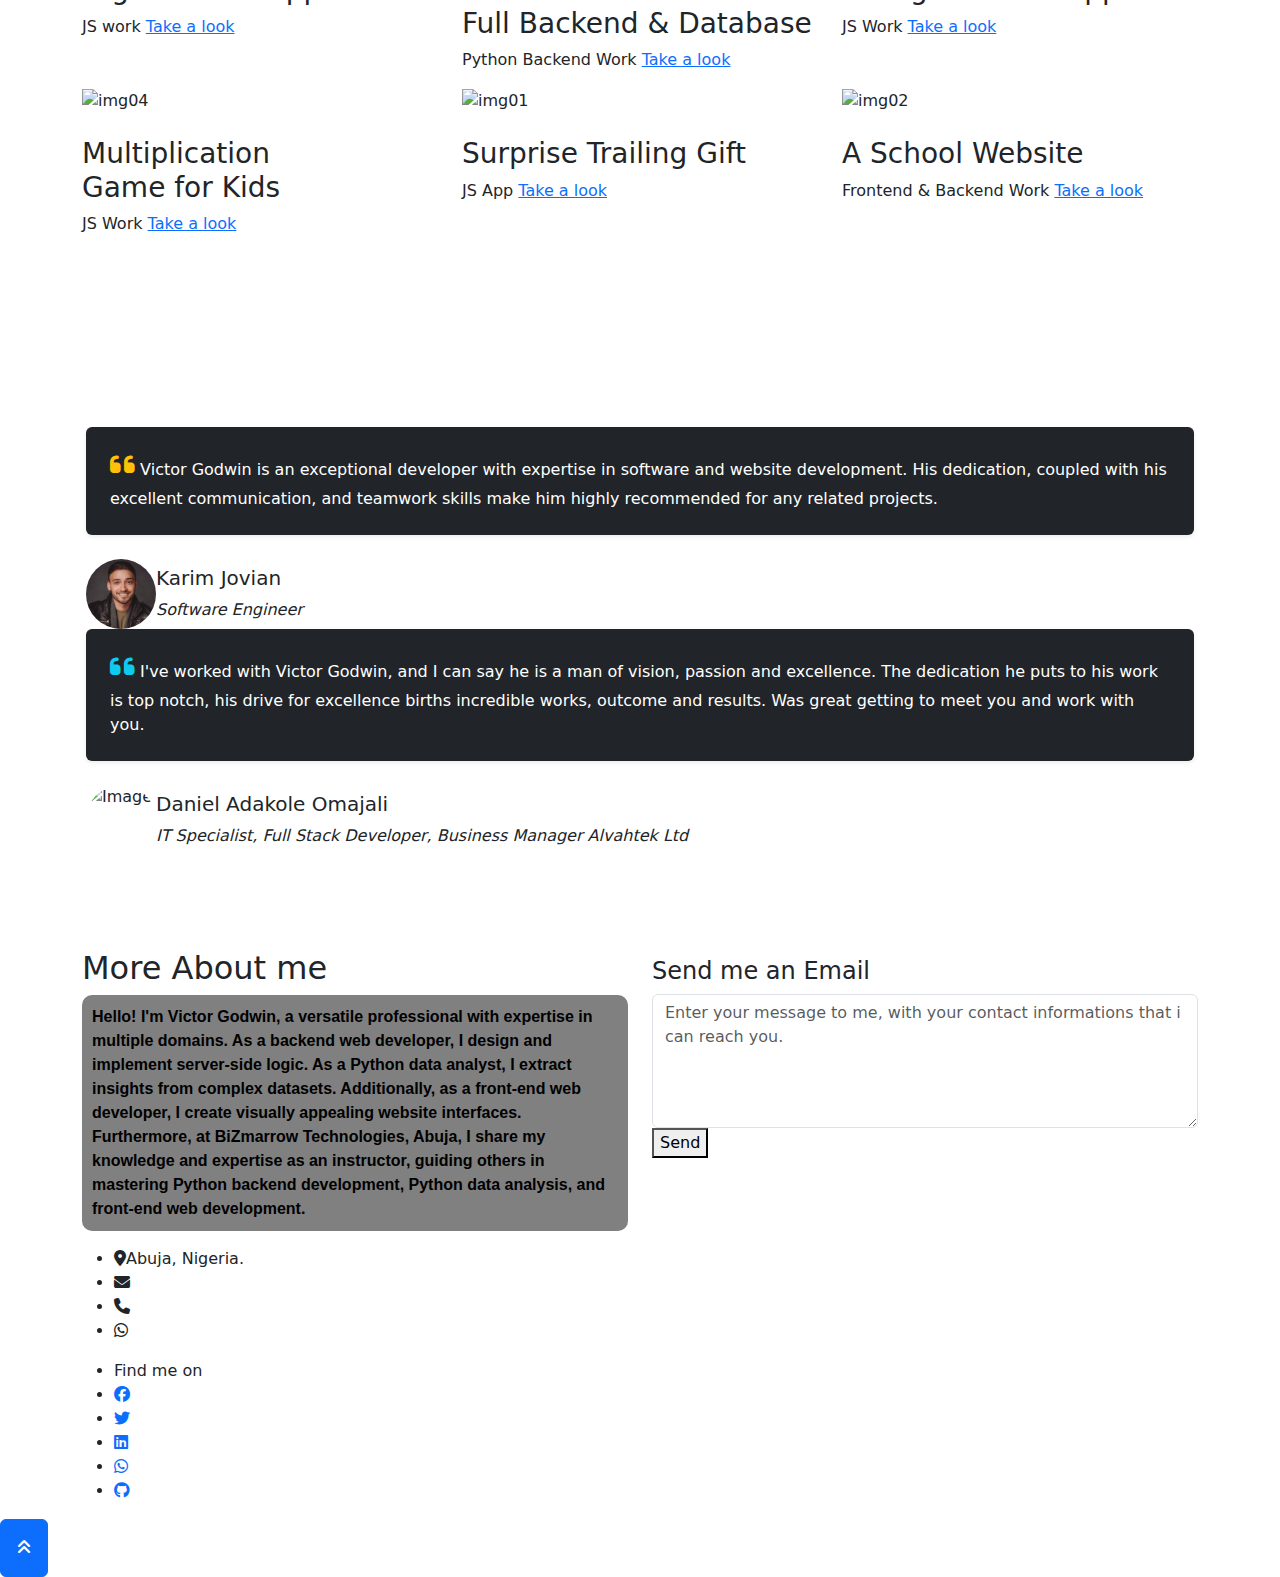
==== commit 06ba2813: "Update" ====
--- a/index.html
+++ b/index.html
@@ -284,11 +284,7 @@
                         I've worked with Victor Godwin, and I can say he is a man of vision, passion and excellence. The dedication he puts to his work is top notch, his drive for excellence births incredible works, outcome and results. Was great getting to meet you and work with you.
                     </div>
                     <div class="d-flex align-items-center">
-<<<<<<< HEAD
                         <img class="rounded-circle" src="assets/images/project-imgs/DanielOmajali.png" style="width: 70px; height: 70px;" alt="Image">
-=======
-                        <img class="rounded-circle" src="assets/images/project-imgs/victor2.png" style="width: 70px; height: 70px;" alt="Image">
->>>>>>> 1a98f7b21ddae0e02bb95bce2336cb9a260fb80c
                         <div class="pl-3">
                             <h5>Daniel Adakole Omajali</h5>
                             <i> IT Specialist, Full Stack Developer, Business Manager</i>
